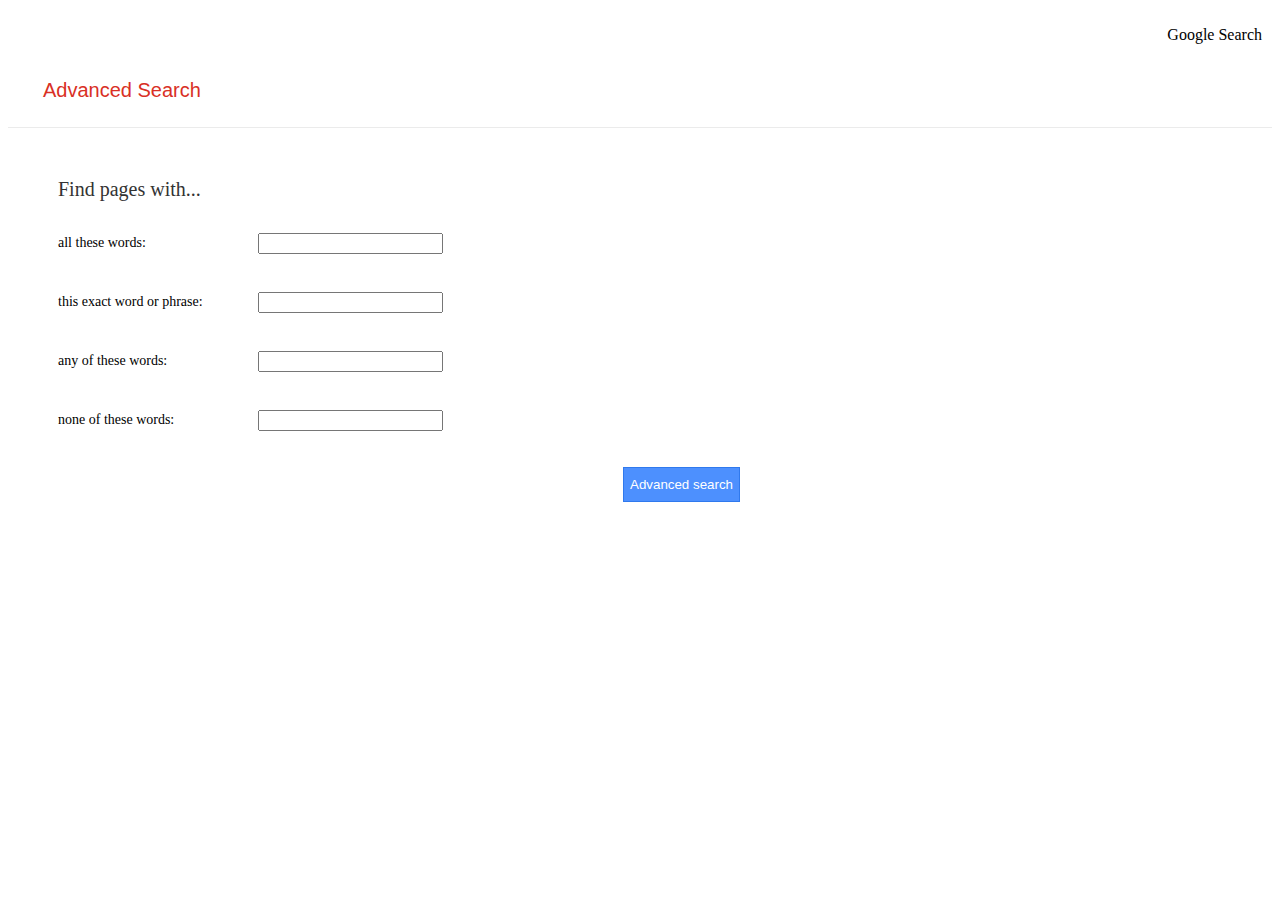
==== Week0/search/advanced.html @ 391e312a "Add files via upload" ====
<!DOCTYPE html>
<html lang="en">
    <head>
        <title>Search Images</title>
        <link rel="stylesheet" href="styles.css">
        <link href="https://cdn.jsdelivr.net/npm/bootstrap@5.3.0/dist/css/bootstrap.min.css" rel="stylesheet" integrity="sha384-9ndCyUaIbzAi2FUVXJi0CjmCapSmO7SnpJef0486qhLnuZ2cdeRhO02iuK6FUUVM" crossorigin="anonymous">
    </head>
    <body>
        <ul class="navbar-google">
            <li class="navbar-item-google"><a href="index.html">Google Search</a></li>
        </ul>
        <p class="p1Advanced">Advanced Search</p>
        <div class="separationLine"></div>
        <div class="div-advanced">
            <p class="p2-advanced">Find pages with...</p>
            <form action="https://google.com/search">
                <div class="row-input">
                    <div class="left">
                        <p class="p3-advanced">all these words:</p>
                    </div>
                    <div class="right">
                        <input type="text" name="as_q" class="form-control">
                    </div>
                </div>
                <div class="row-input">
                    <div class="left">
                        <p class="p3-advanced">this exact word or phrase:</p>
                    </div>
                    <div class="right">
                        <input type="text" name="as_epq" class="form-control">
                    </div>
                </div>      
                <div class="row-input">
                    <div class="left">
                        <p class="p3-advanced">any of these words:</p>
                    </div>
                    <div class="right">
                        <input type="text" name="as_oq" class="form-control">
                    </div>
                </div>
                <div class="row-input">
                    <div class="left">
                        <p class="p3-advanced">none of these words:</p>
                    </div>
                    <div class="right">
                        <input type="text" name="as_eq" class="form-control">
                    </div>
                </div>
                <div>
                    <button class="btn-advanced-search" type="text">Advanced search</button>
                </div>
            </form>
        </div>
    </body>
</html>
---- Week0/search/styles.css ----
.navbar-google{
    list-style-type: none;
    display: flex;
    flex-direction: row;
    justify-content: flex-end;
}
.navbar-item-google {
    margin: 10px;
}

/* unvisited link */
a:link {
   color: black;
   text-decoration: none;
}
 
/* visited link */
a:visited {
    color: black;
}
 
/* mouse over link */
a:hover {
  color: black;
  text-decoration: underline;
}

/* selected link */
a:active {
  color: black;
  text-decoration: underline;
} 
.centered{
  display: flex;
  justify-content: center;
}

.queryZone{
  display: flex;
  z-index: 3;
  min-height: 44px;
  background: #fff;
  border: 1px solid #dfe1e5;
  box-shadow: none;
  border-radius: 24px;
  margin: 0 auto;
  width: 638px;
  width: 600;
  max-width: 584px;
  margin-top: 30px; 
}

.buttonGoogle {
  background-color: #f8f9fa;
  border: 1px solid #f8f9fa;
  border-radius: 4px;
  color: #3c4043;
  font-family: Roboto,arial,sans-serif;
  font-size: 16px;
  margin: 11px 4px;
  padding: 0 16px;
  line-height: 27px;
  height: 36px;
  min-width: 54px;
  text-align: center;
  cursor: pointer;
  user-select: none;
  margin-top: 30px;
}

.p1Advanced {
    color: #d93025;
    font-family: arial,sans-serif;
    font-size: 20px;
    margin: 25px 35px;
}

.separationLine {
    border-bottom: 1px solid #ebebeb;
}

.p2-advanced {
    font-size: 20px;
    color: #333333;
    margin-bottom: 20px;
}

.p3-advanced {
    font-size: 14px;
    vertical-align: middle;
}

.row-input {
    display: flex;
    flex-direction: row;
    align-items: center;
    margin-top: 15px;
}

.div-advanced {
    margin: 50px;;
}

.left {
    width: 200px;
}

.right {
    width: 500px;
}

.btn-advanced-search {
    box-shadow: none;
    background-color: #4d90fe;
    border: 1px solid #3079ed;
    height: 35px;
    color: #fff;
    display: block;
    position: relative;
    top: 25px; left: 565px;
}
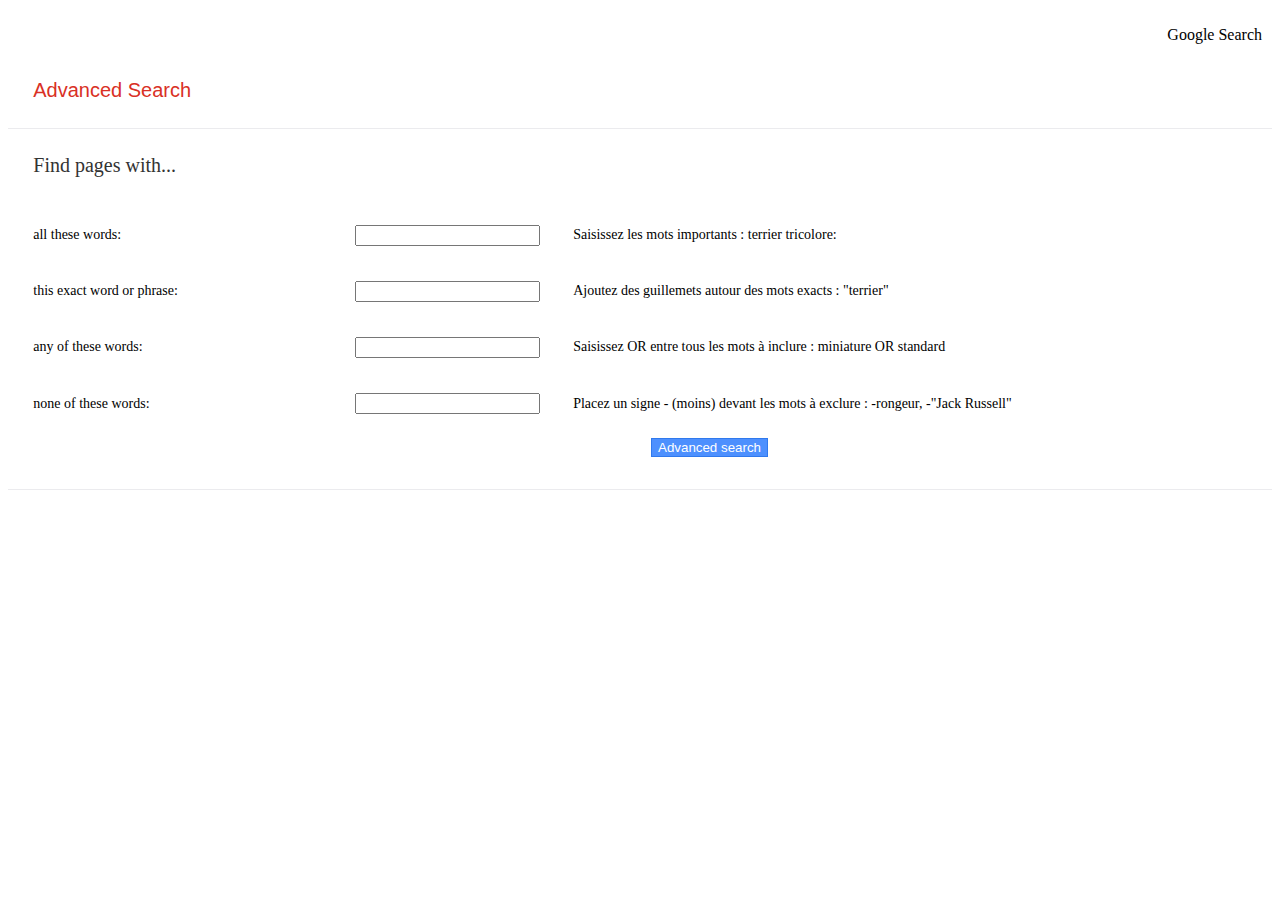
==== commit 9a807a83: "Simplification and Felxbox" ====
--- a/Week0/search/advanced.html
+++ b/Week0/search/advanced.html
@@ -14,42 +14,37 @@
         <div class="div-advanced">
             <p class="p2-advanced">Find pages with...</p>
             <form action="https://google.com/search">
+
                 <div class="row-input">
-                    <div class="left">
-                        <p class="p3-advanced">all these words:</p>
-                    </div>
-                    <div class="right">
-                        <input type="text" name="as_q" class="form-control">
-                    </div>
+                    <p class="p3-advanced">all these words:</p>
+                    <input type="text" name="as_q" class="form-control">
+                    <p class="p3-advanced-description">Saisissez les mots importants : terrier tricolore:</p>            
                 </div>
+
                 <div class="row-input">
-                    <div class="left">
-                        <p class="p3-advanced">this exact word or phrase:</p>
-                    </div>
-                    <div class="right">
-                        <input type="text" name="as_epq" class="form-control">
-                    </div>
-                </div>      
+                    <p class="p3-advanced">this exact word or phrase:</p>
+                    <input type="text" name="as_epq" class="form-control">
+                    <p class="p3-advanced-description">Ajoutez des guillemets autour des mots exacts : "terrier"</p> 
+                </div>    
+
                 <div class="row-input">
-                    <div class="left">
-                        <p class="p3-advanced">any of these words:</p>
-                    </div>
-                    <div class="right">
-                        <input type="text" name="as_oq" class="form-control">
-                    </div>
+                    <p class="p3-advanced">any of these words:</p>
+                    <input type="text" name="as_oq" class="form-control">
+                    <p class="p3-advanced-description">Saisissez OR entre tous les mots à inclure : miniature OR standard</p> 
                 </div>
+
                 <div class="row-input">
-                    <div class="left">
-                        <p class="p3-advanced">none of these words:</p>
-                    </div>
-                    <div class="right">
-                        <input type="text" name="as_eq" class="form-control">
-                    </div>
+                    <p class="p3-advanced">none of these words:</p>
+                    <input type="text" name="as_eq" class="form-control">
+                    <p class="p3-advanced-description">Placez un signe - (moins) devant les mots à exclure : -rongeur, -"Jack Russell"</p> 
                 </div>
+
                 <div>
                     <button class="btn-advanced-search" type="text">Advanced search</button>
                 </div>
+
             </form>
         </div>
+        <div class="separationLine" style="margin-top:5%"></div>
     </body>
-</html>
+</html>--- a/Week0/search/styles.css
+++ b/Week0/search/styles.css
@@ -1,3 +1,16 @@
+body {
+    height: 100%;
+}
+
+form {
+    display: flex;
+    flex-direction: column;
+    align-items: normal;
+    width: 100%;
+    height: 100%;
+
+}
+
 .navbar-google{
     list-style-type: none;
     display: flex;
@@ -72,51 +85,53 @@
     color: #d93025;
     font-family: arial,sans-serif;
     font-size: 20px;
-    margin: 25px 35px;
+    margin: 2% 2%;
 }
 
 .separationLine {
-    border-bottom: 1px solid #ebebeb;
+    border-bottom: 1px solid #ebebee;
 }
 
 .p2-advanced {
     font-size: 20px;
     color: #333333;
-    margin-bottom: 20px;
-}
-
-.p3-advanced {
-    font-size: 14px;
-    vertical-align: middle;
+    margin-bottom: 2%;
+    justify-content: space-between;
 }
 
 .row-input {
     display: flex;
     flex-direction: row;
     align-items: center;
-    margin-top: 15px;
+    margin-top: 1%;
+    width: 90%;
 }
 
 .div-advanced {
-    margin: 50px;;
+    margin: 2%;
 }
 
-.left {
-    width: 200px;
+.p3-advanced {
+    font-size: 14px;
+    width: 35%;
+
 }
 
-.right {
-    width: 500px;
+.p3-advanced-description {
+    font-size: 14px;
+    width: 60%;
+    padding-left: 3%;
 }
 
 .btn-advanced-search {
     box-shadow: none;
     background-color: #4d90fe;
     border: 1px solid #3079ed;
-    height: 35px;
     color: #fff;
-    display: block;
-    position: relative;
-    top: 25px; left: 565px;
+    display: flex;
+    position: absolute;
+    right: 40%;
+    margin-top: 1%;
+
 }
 
